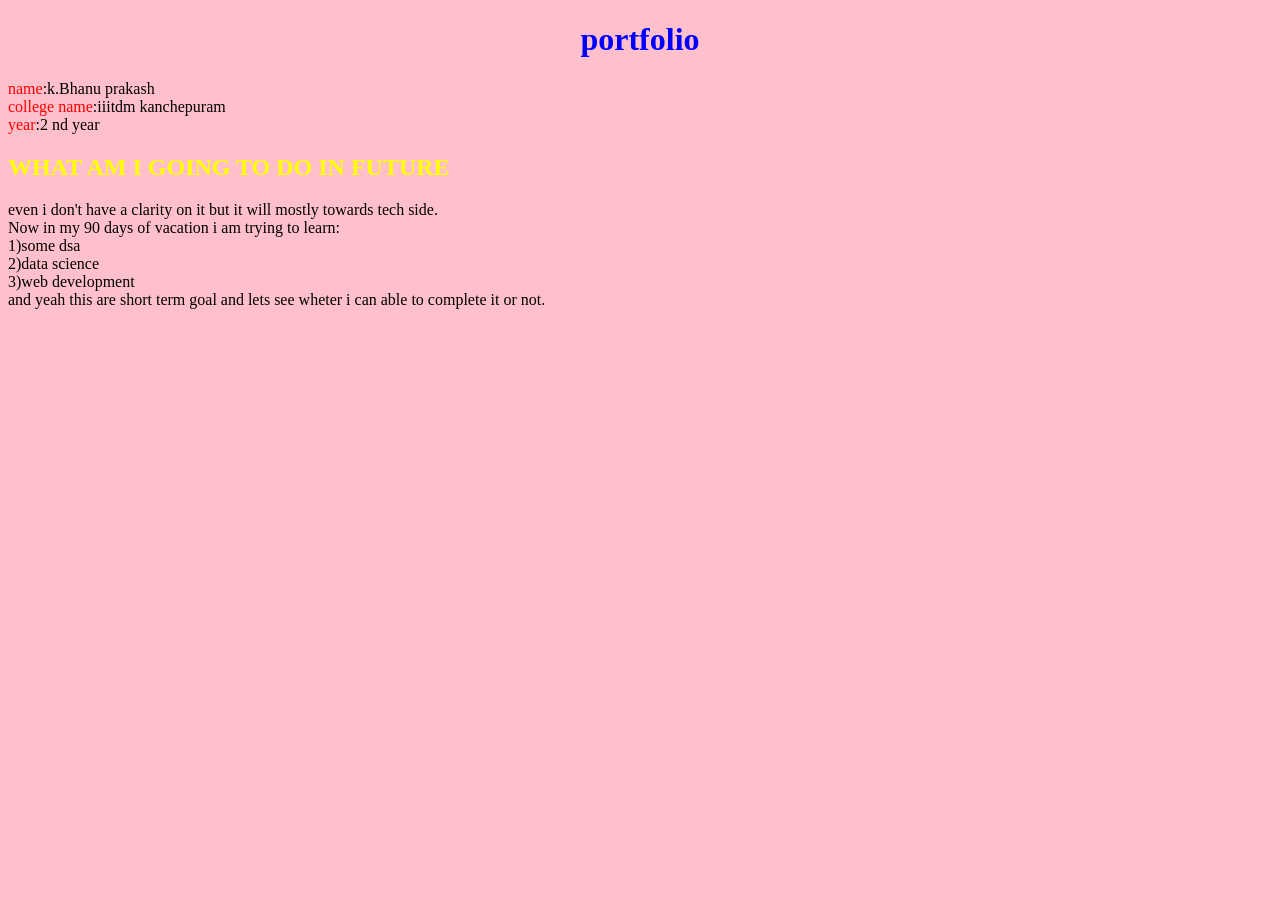
==== web.html @ f7455894 "Add files via upload" ====
<!DOCTYPE html>
<html>
    <head>
        <title>DREAM CAREER</title>
    </head>
    <body style="background-color:pink;">
        <h1 style="color:blue;text-align:center;">portfolio</h1>
        <p style="color:black;">
            <span style="color:red;">name</span>:k.Bhanu prakash<br>
             <span style="color:red;">college name</span>:iiitdm kanchepuram<br>
             <span style="color:red;">year</span>:2 nd year<br>


        </p>

        <h2 style="color:yellow;">
            WHAT AM I GOING TO DO IN FUTURE<br>
        </h2>
        <p  style="color:black;">
            even i don't have a clarity on it but it will mostly towards tech side.<br>
            Now in my 90 days of vacation i am trying to learn:<br>
            1)some dsa<br>
            2)data science<br>
            3)web development<br>

            and yeah this are short term goal and lets see wheter i can able to complete it or not.
        </p>

        
    </body>
</html>
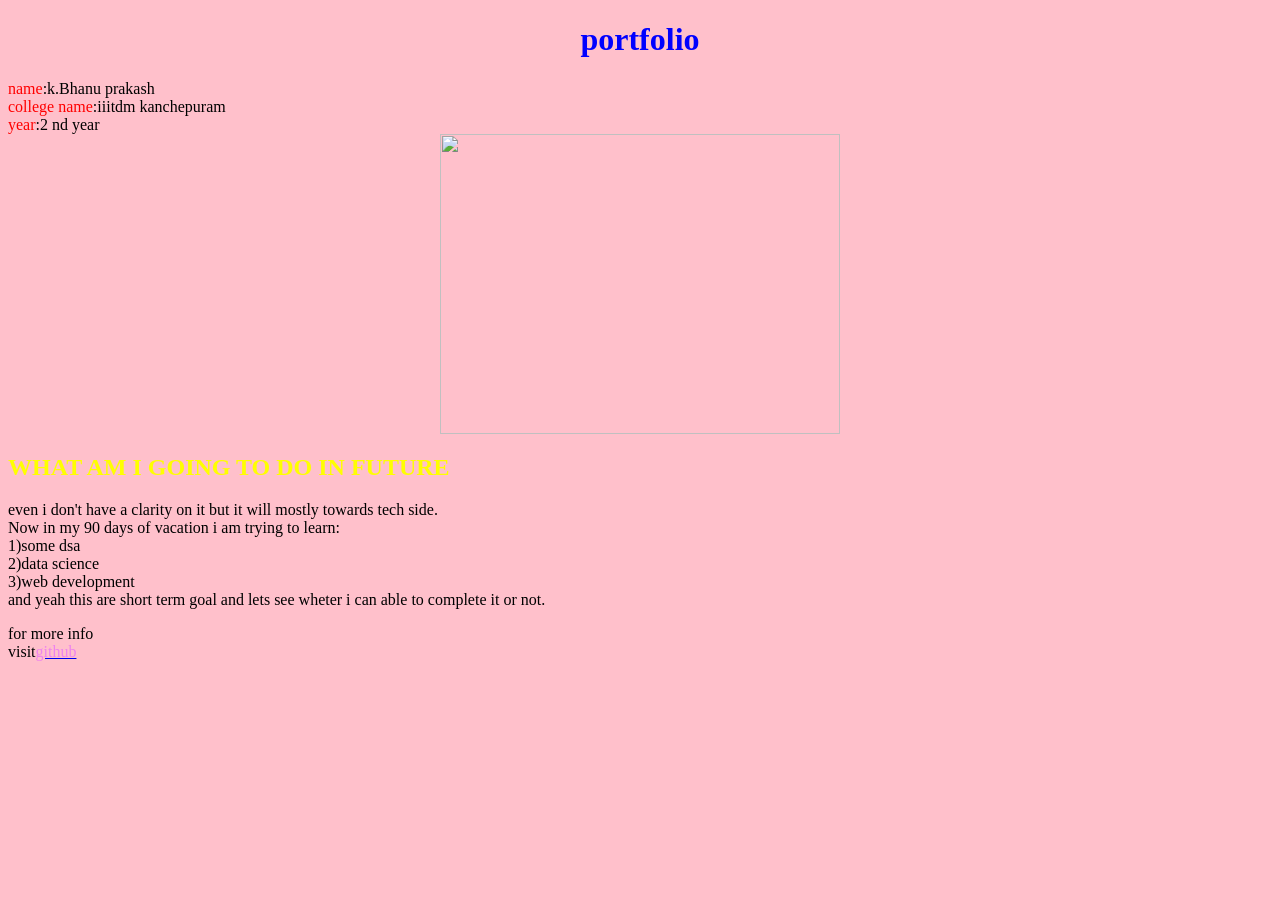
==== commit 0866fc2a: "Add files via upload" ====
--- a/web.html
+++ b/web.html
@@ -9,7 +9,10 @@
             <span style="color:red;">name</span>:k.Bhanu prakash<br>
              <span style="color:red;">college name</span>:iiitdm kanchepuram<br>
              <span style="color:red;">year</span>:2 nd year<br>
-
+            <img src="WIN_20250913_11_06_38_Pro.jpg"
+                height="300"
+                width="400"
+                style="display:block;margin:auto">
 
         </p>
 
@@ -26,6 +29,11 @@
             and yeah this are short term goal and lets see wheter i can able to complete it or not.
         </p>
 
+        <p>
+            for more info<br>
+            visit<a href="https://github.com/kanisettypallibhanuprakash"target="_blank"><span style="color:violet">github</span></a>
+        </p>
+
         
     </body>
 </html>
